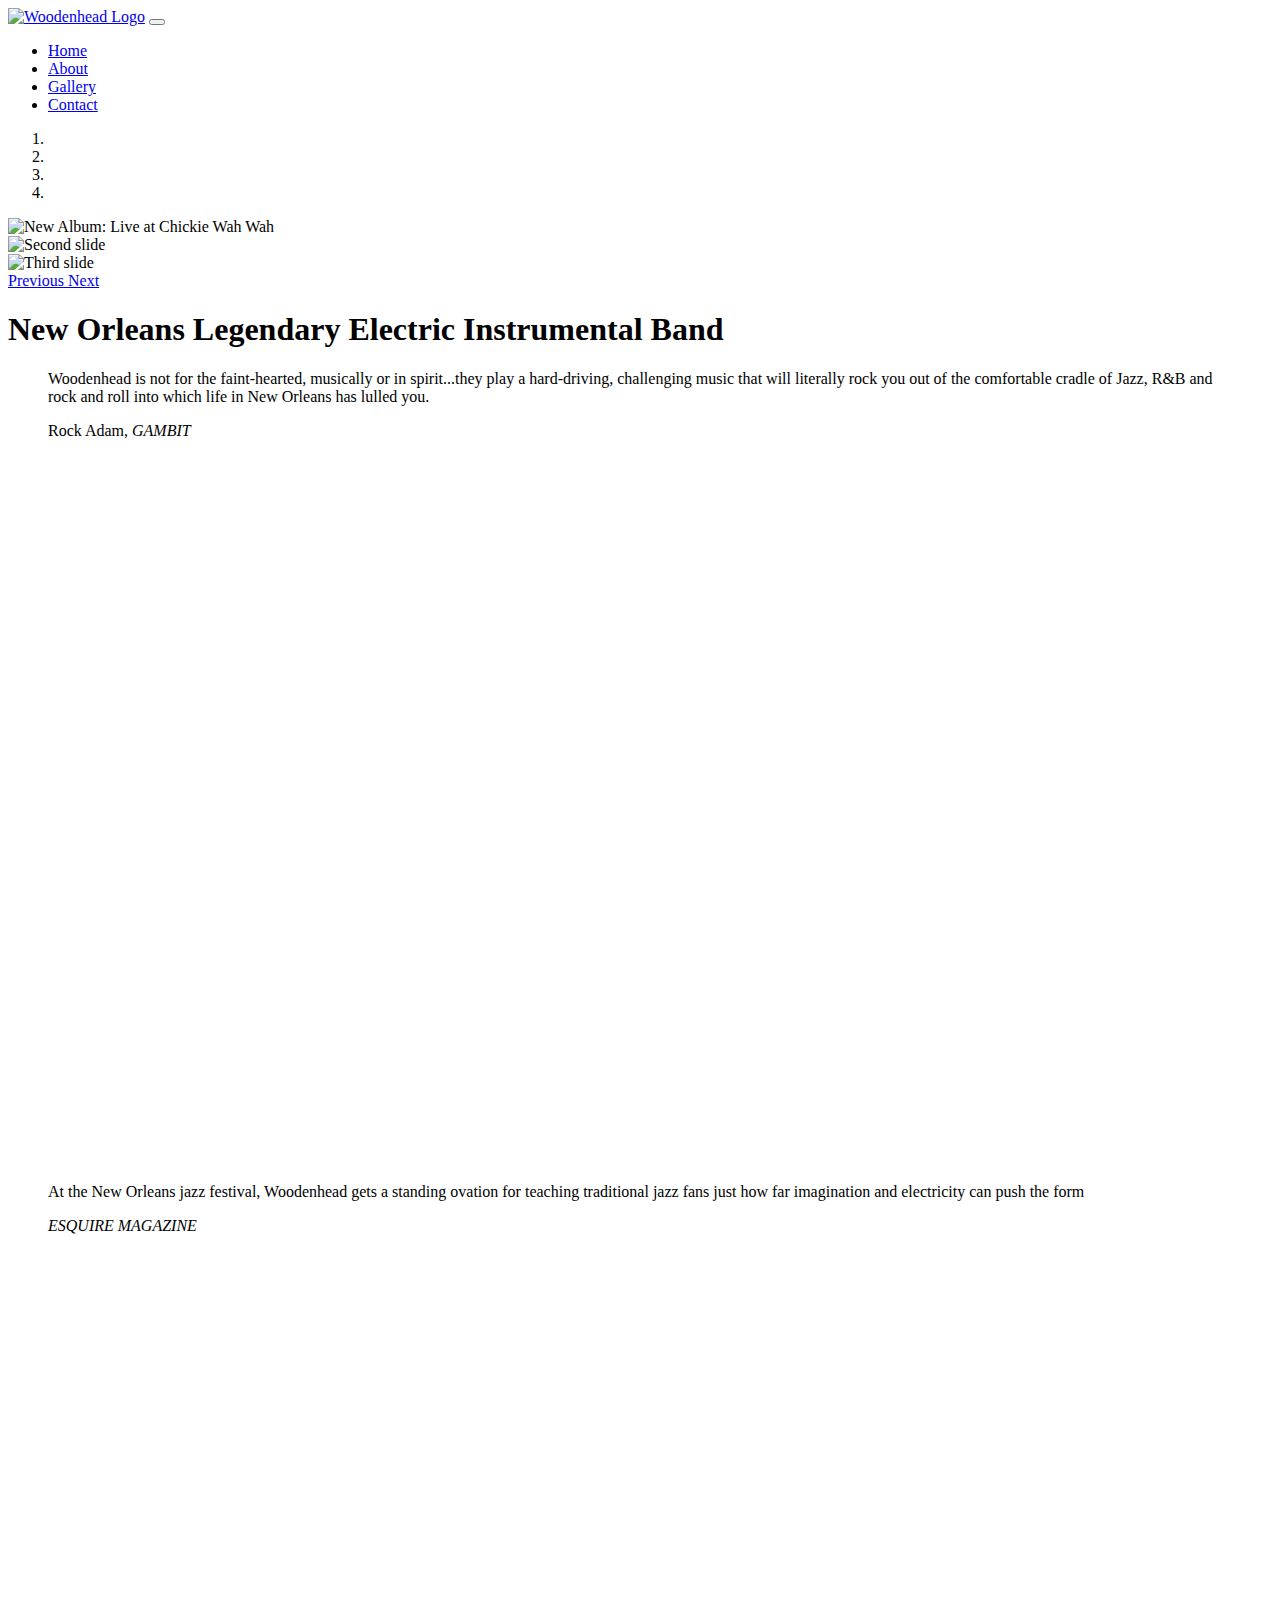
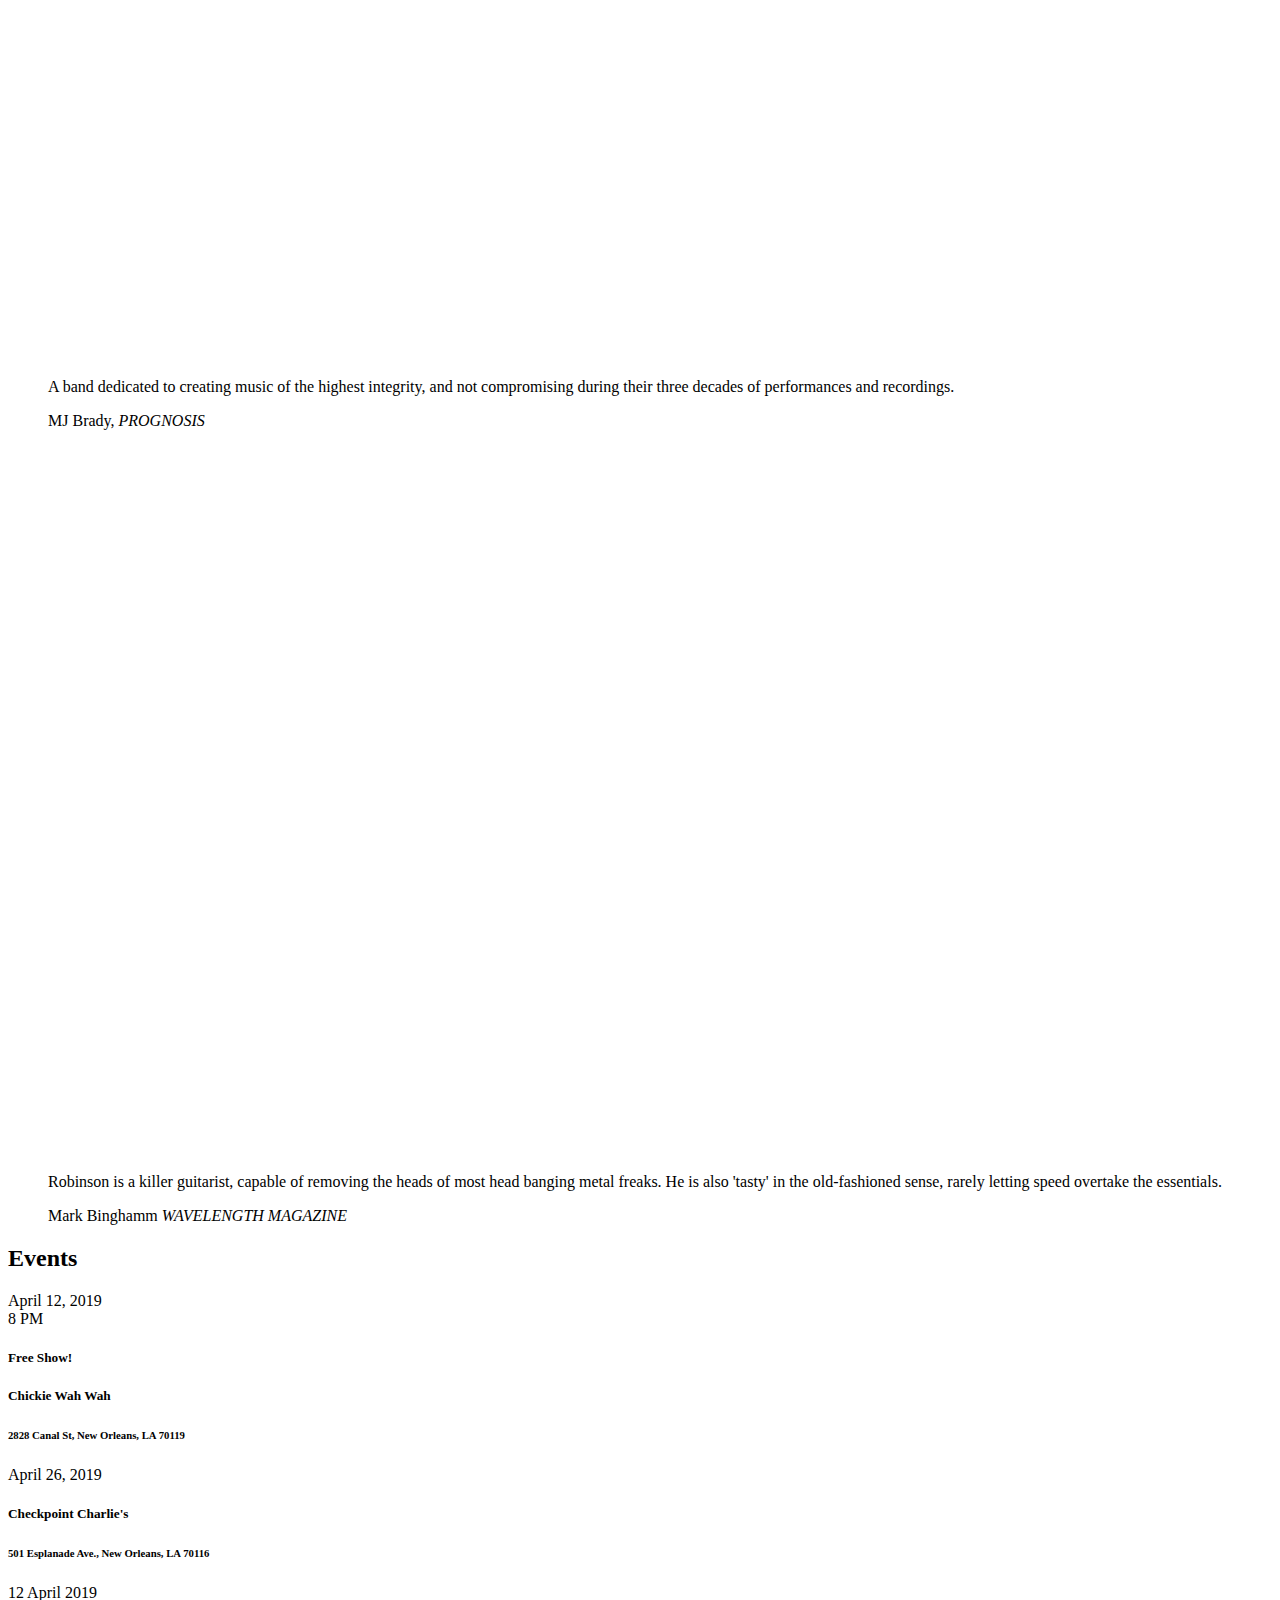
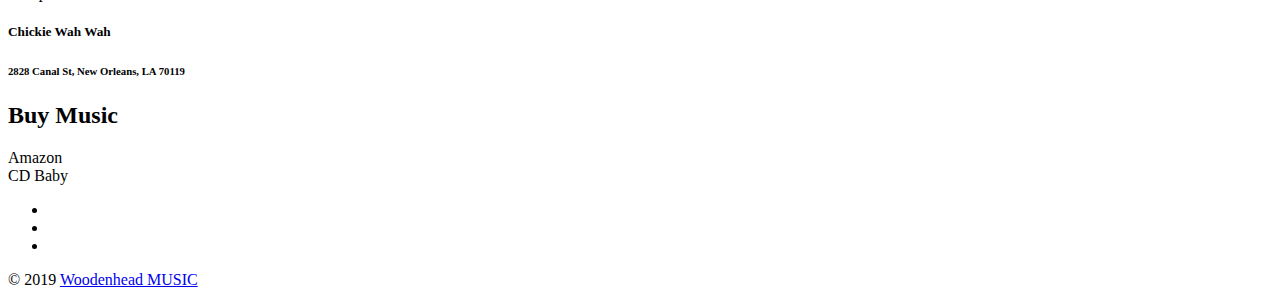
==== index.html @ a4333195 "Updated index.html" ====
<!doctype html>
<html>
<head>
  <meta name="viewport" content="width=device-width, initial-scale=1, shrink-to-fit=no">
  <meta name="description" content="Woodenhead Official Website">
  <meta name="author" content="Anastasiia Balakhan">

<!--link to the bootstrap file -->
<link rel="stylesheet" href="https://stackpath.bootstrapcdn.com/bootstrap/4.1.2/css/bootstrap.min.css" integrity="sha384-Smlep5jCw/wG7hdkwQ/Z5nLIefveQRIY9nfy6xoR1uRYBtpZgI6339F5dgvm/e9B" crossorigin="anonymous">

<!-- LINKING THE CSS -->
<link rel="stylesheet" type="text/css" href="style.css">

<!-- ADDING JQUERY PACKAGE TO ACTIVATE THE JS PACKAGE -->
<script src="http://code.jquery.com/jquery-3.3.1.js" integrity="sha256-2Kok7MbOyxpgUVvAk/HJ2jigOSYS2auK4Pfzbm7uH60=" crossorigin="anonymous"></script>
	
<!-- linking the JS file-->
<script src="https://code.jquery.com/jquery-3.3.1.slim.min.js" integrity="sha384-q8i/X+965DzO0rT7abK41JStQIAqVgRVzpbzo5smXKp4YfRvH+8abtTE1Pi6jizo" crossorigin="anonymous"></script>
<script src="https://cdnjs.cloudflare.com/ajax/libs/popper.js/1.14.3/umd/popper.min.js" integrity="sha384-ZMP7rVo3mIykV+2+9J3UJ46jBk0WLaUAdn689aCwoqbBJiSnjAK/l8WvCWPIPm49" crossorigin="anonymous"></script>
<script src="https://stackpath.bootstrapcdn.com/bootstrap/4.1.2/js/bootstrap.min.js" integrity="sha384-o+RDsa0aLu++PJvFqy8fFScvbHFLtbvScb8AjopnFD+iEQ7wo/CG0xlczd+2O/em" crossorigin="anonymous"></script>

<!-- Adding the Open Sans Font -->
<link href="https://fonts.googleapis.com/css?family=Open+Sans" rel="stylesheet">

<!-- Adding the Montserrat Font -->
<link href="https://fonts.googleapis.com/css?family=Montserrat" rel="stylesheet">

<!-- Adding the Oswald Font -->
<link href="https://fonts.googleapis.com/css?family=Oswald" rel="stylesheet">

<!-- LINKING THE FONT AWESOME -->
<link rel="stylesheet" href="https://use.fontawesome.com/releases/v5.0.13/css/all.css" integrity="sha384-DNOHZ68U8hZfKXOrtjWvjxusGo9WQnrNx2sqG0tfsghAvtVlRW3tvkXWZh58N9jp" crossorigin="anonymous">


<meta charset="UTF-8">
<title>Woodenhead</title>
</head>

<body>
<nav class="navbar fixed-top navbar-expand-lg navbar-light">
 <div class="container">
  <a class="navbar-brand" href="#"><img src="images/logo.png" width="350" height="74" alt="Woodenhead Logo"/></a>
  <button class="navbar-toggler" type="button" data-toggle="collapse" data-target="#navbarSupportedContent" aria-controls="navbarSupportedContent" aria-expanded="false" aria-label="Toggle navigation">
    <span class="navbar-toggler-icon"></span>
  </button>

  <div class="collapse navbar-collapse" id="navbarSupportedContent">
    <ul class="nav navbar-nav ml-auto">
		<li class="nav-item">
			<a class="nav-link active" href="index.html">Home</a>
		</li>
		<li class="nav-item">
        	<a class="nav-link" href="about.html">About</a>
     	</li>
     	<li class="nav-item">
        	<a class="nav-link" href="gallery.html">Gallery</a>
     	</li>
     	<li class="nav-item">
        	<a class="nav-link" href="contact.html">Contact</a>
     	</li>
	</ul>
    
    
  </div>
  
 </div> 
</nav>

<!-- Adding the Carousel -->

<div id="carouselExampleIndicators" class="carousel slide" data-ride="carousel">
  <ol class="carousel-indicators">
    <li data-target="#carouselExampleIndicators" data-slide-to="0" class="active"></li>
    <li data-target="#carouselExampleIndicators" data-slide-to="1"></li>
    <li data-target="#carouselExampleIndicators" data-slide-to="2"></li>
    <li data-target="#carouselExampleIndicators" data-slide-to="3"></li>
  </ol>
  <div class="carousel-inner">
   <div class="carousel-item active">
      <img class="d-block w-100" src="images/NewAlbum.png" alt="New Album: Live at Chickie Wah Wah"/>
    </div>
    <div class="carousel-item">
      <img class="d-block w-100"  src="images/band2.jpg" alt="Second slide">
    </div>
    <div class="carousel-item">
      <img class="d-block w-100"  src="images/band3.jpg" alt="Third slide">
    </div>
  </div>
  <a class="carousel-control-prev" href="#carouselExampleIndicators" role="button" data-slide="prev">
    <span class="carousel-control-prev-icon" aria-hidden="true"></span>
    <span class="sr-only">Previous</span>
  </a>
  <a class="carousel-control-next" href="#carouselExampleIndicators" role="button" data-slide="next">
    <span class="carousel-control-next-icon" aria-hidden="true"></span>
    <span class="sr-only">Next</span>
  </a>
</div>

<h1 class="text-center">New Orleans Legendary Electric Instrumental Band</h1>


<!-- The container -->
  <div class="container">
  
  <div class="row">
  
  
  <div class="col-sm-12 col-md-8 main">
<blockquote class="blockquote text-center">
  <p class="mb-0"><i class="fas fa-quote-left"></i> Woodenhead is not for the faint-hearted, musically or in spirit...they play a hard-driving, challenging music that will literally rock you out of the comfortable cradle of Jazz, R&amp;B and rock and roll into which life in New Orleans has lulled you.</p>
  <footer class="blockquote-footer">Rock Adam,  <cite title="Source Title">GAMBIT</cite></footer>
</blockquote>
  
<div style="padding:56.25% 0 0 0;position:relative;"><iframe src="https://player.vimeo.com/video/111139363?color=ffffff&byline=0&portrait=0" style="position:absolute;top:0;left:0;width:100%;height:100%;" frameborder="0" webkitallowfullscreen mozallowfullscreen allowfullscreen></iframe></div><script src="https://player.vimeo.com/api/player.js"></script>

<blockquote class="blockquote text-center">
  <p class="mb-0"><i class="fas fa-quote-left"></i> At the New Orleans jazz festival, Woodenhead gets a standing ovation for teaching traditional jazz fans just how far imagination and electricity can push the form</p>
  <footer class="blockquote-footer"><cite title="Source Title">ESQUIRE MAGAZINE</cite></footer>
</blockquote>

<div style="padding:56.25% 0 0 0;position:relative;"><iframe src="https://player.vimeo.com/video/105568177?color=ffffff&byline=0&portrait=0" style="position:absolute;top:0;left:0;width:100%;height:100%;" frameborder="0" webkitallowfullscreen mozallowfullscreen allowfullscreen></iframe></div><script src="https://player.vimeo.com/api/player.js"></script>

<blockquote class="blockquote text-center">
  <p class="mb-0"><i class="fas fa-quote-left"></i> A band dedicated to creating music of the highest integrity, and not compromising during their
 three decades of performances and recordings.</p>
  <footer class="blockquote-footer"> MJ Brady,  <cite title="Source Title">PROGNOSIS</cite></footer>
</blockquote>

<div style="padding:56.25% 0 0 0;position:relative;"><iframe src="https://player.vimeo.com/video/106339090?color=ffffff&byline=0&portrait=0" style="position:absolute;top:0;left:0;width:100%;height:100%;" frameborder="0" webkitallowfullscreen mozallowfullscreen allowfullscreen></iframe></div><script src="https://player.vimeo.com/api/player.js"></script>

<blockquote class="blockquote text-center">
  <p class="mb-0"><i class="fas fa-quote-left"></i> Robinson is a killer guitarist, capable of removing the heads of most head banging metal freaks.
 He is also 'tasty' in the old-fashioned sense, rarely letting speed overtake the essentials.</p>
  <footer class="blockquote-footer"> Mark Binghamm  <cite title="Source Title">WAVELENGTH MAGAZINE</cite></footer>
</blockquote>


<!-- EVENTS -->
</div>
		<div class="col-sm-12 col-md col-lg-3 offset-lg-1 events">
			<h2 class="text-center">Events</h2>


        <!-- CHANGE HERE -->     
        
        <!-- EVENT 1 --> 
				<div class="card" style="">
          <div class="card-body">
            <!-- DATE -->
            <div class="card-header text-center">April 12, 2019</div>
            <!-- Time -->
            <div class="card-header text-center">8 PM</div>

            <!-- EXTRA INFO -->
            <h5 class="card-title text-center">Free Show!</h5>

            <!-- LOCATION -->
            <h5 class="card-title text-center">Chickie Wah Wah</h5>


            <!-- ADDRESS -->
            <h6 class="card-subtitle text-center">2828 Canal St, New Orleans, LA 70119 </h6>
          </div>
        </div>  

        <!-- EVENT 2 -->
				<div class="card" style="">
					<div class="card-body">
            <!-- DATE -->
						<div class="card-header text-center">April 26, 2019</div>
            <!-- LOCATION -->
						<h5 class="card-title text-center">Checkpoint Charlie's</h5>
            <!-- ADDRESS -->
						<h6 class="card-subtitle text-center">501 Esplanade Ave., New Orleans, LA 70116</h6>
					</div>
				</div>	

        <!-- EVENT 3 -->
				<div class="card" style="">
          <div class="card-body">
            <!-- DATE -->
            <div class="card-header text-center">12 April 2019</div>
            <!-- LOCATION -->
            <h5 class="card-title text-center">Chickie Wah Wah</h5>
            <!-- ADDRESS -->
            <h6 class="card-subtitle text-center">2828 Canal St, New Orleans, LA 70119 </h6>
          </div>
        </div>  
				
			<h2 class="text-center">Buy Music</h2>
			<div class="card" style="">
					<div class="card-body">
						<div class="card-header text-center">Amazon</div>
					</div>
			</div>	
			<div class="card">
				<div class="card-body">
						<div class="card-header text-center">CD Baby</div>
					</div>
			</div>
		</div>
	
	
	

</div>

</div>

<!--Footer-->
<footer class="page-footer font-small pt-4 mt-4">

    <!--Footer Links-->
    <div class="container-fluid text-center text-md-left">
       
    </div>

    <div class="text-center">
    	<ul class="footer-links list-inline">
			<li class="list-inline-item"><a href="https://www.facebook.com/profile.php?id=100008859817237" target="_blank"><i class="fab fa-facebook-f"></i></a></li>
 			<li class="list-inline-item"><a href="http://www.instagram.com/woodenheadnola/" target="_blank"><i class="fab fa-instagram"></i></a></li>
   			<li class="list-inline-item"><a href="http://www.cdbaby.com" target="_blank"><i class="fas fa-compact-disc"></i></a></li>
   			
   			<!-- To be added later -->
   			
			<!--
   				<li class="list-inline-item"><a href="http://www.twitter.com" target="_blank"><i class="fab fa-twitter"></i></a></li>
   				<li class="list-inline-item"><a href="http://www.youtube.com" target="_blank"><i class="fab fa-youtube"></i></a></li>
			-->
    	</ul>
    </div>
    <!--Copyright-->
    <!--EDIT HERE -->
    <div class="footer-copyright text-center">
        © 2019
        <a href="#"> Woodenhead MUSIC </a>
    </div>
    <!--/.Copyright-->

</footer>
<!--/.Footer-->
</body>
</html>
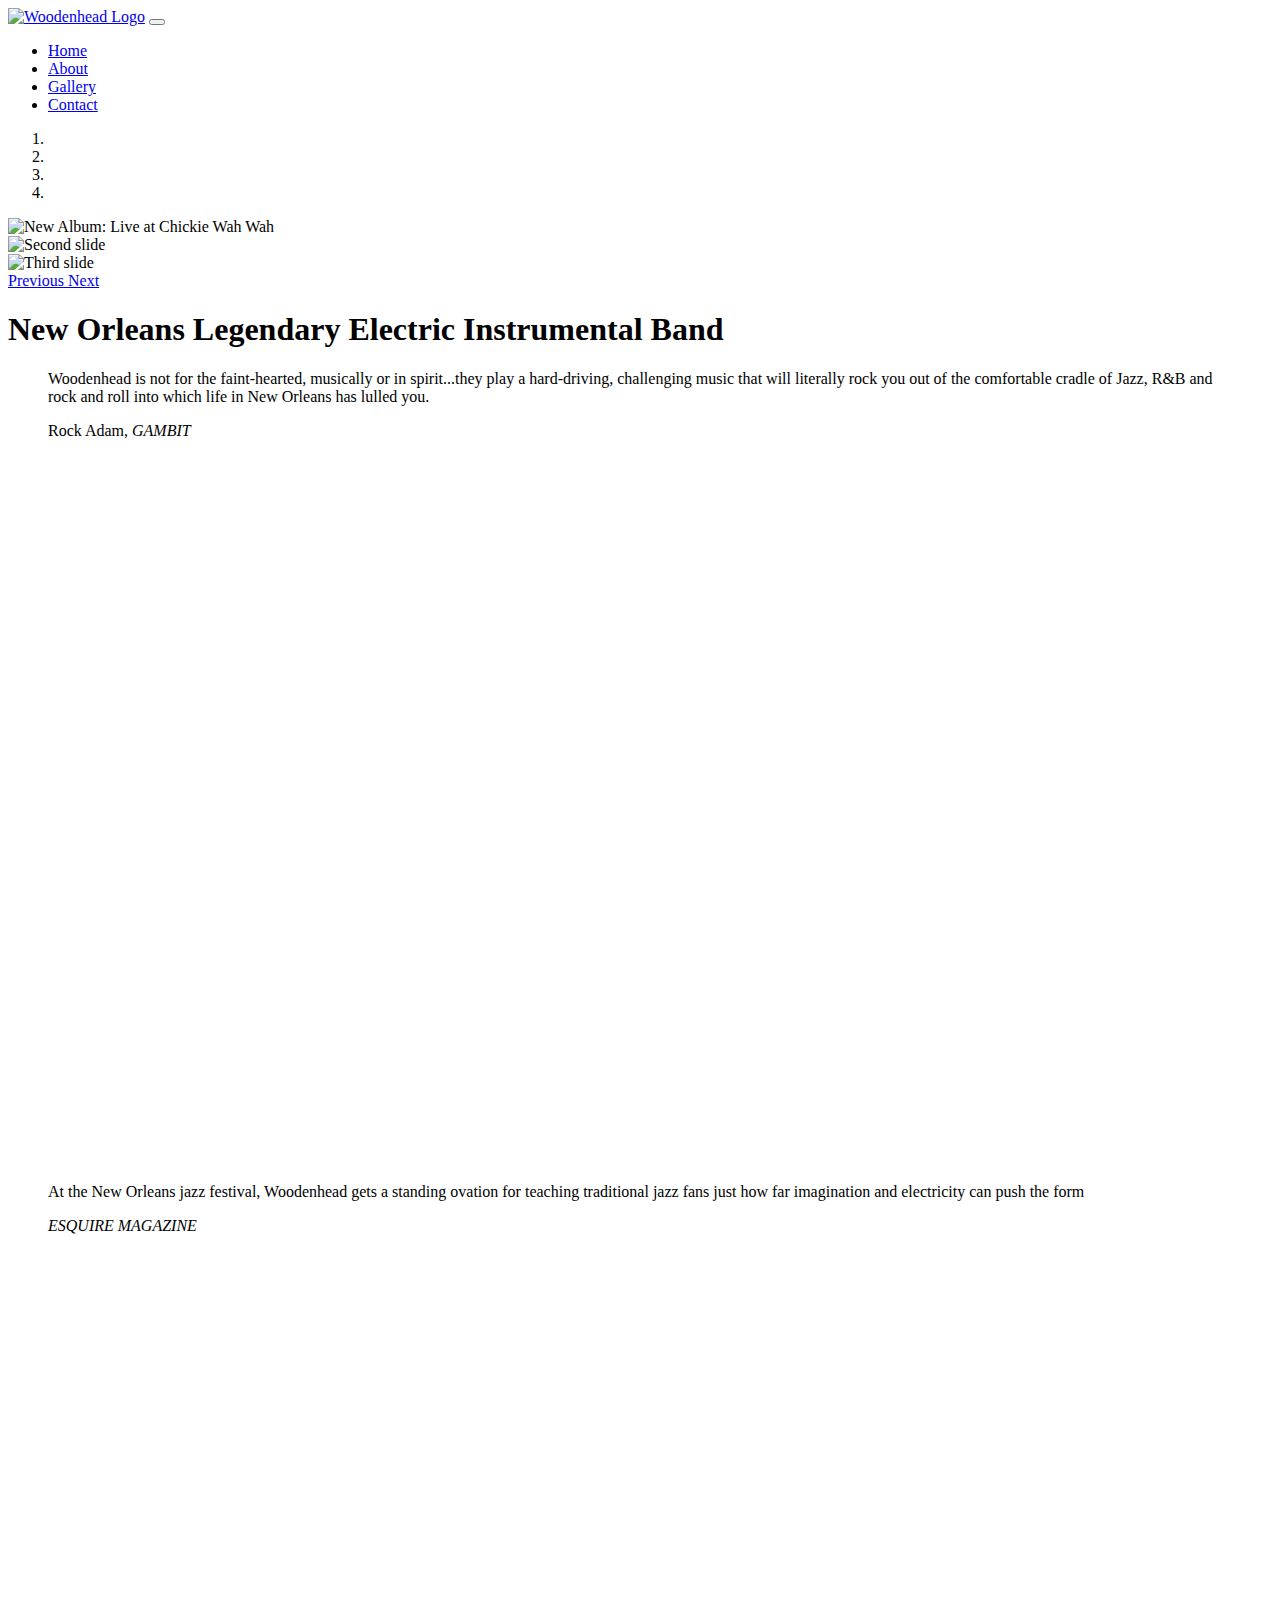
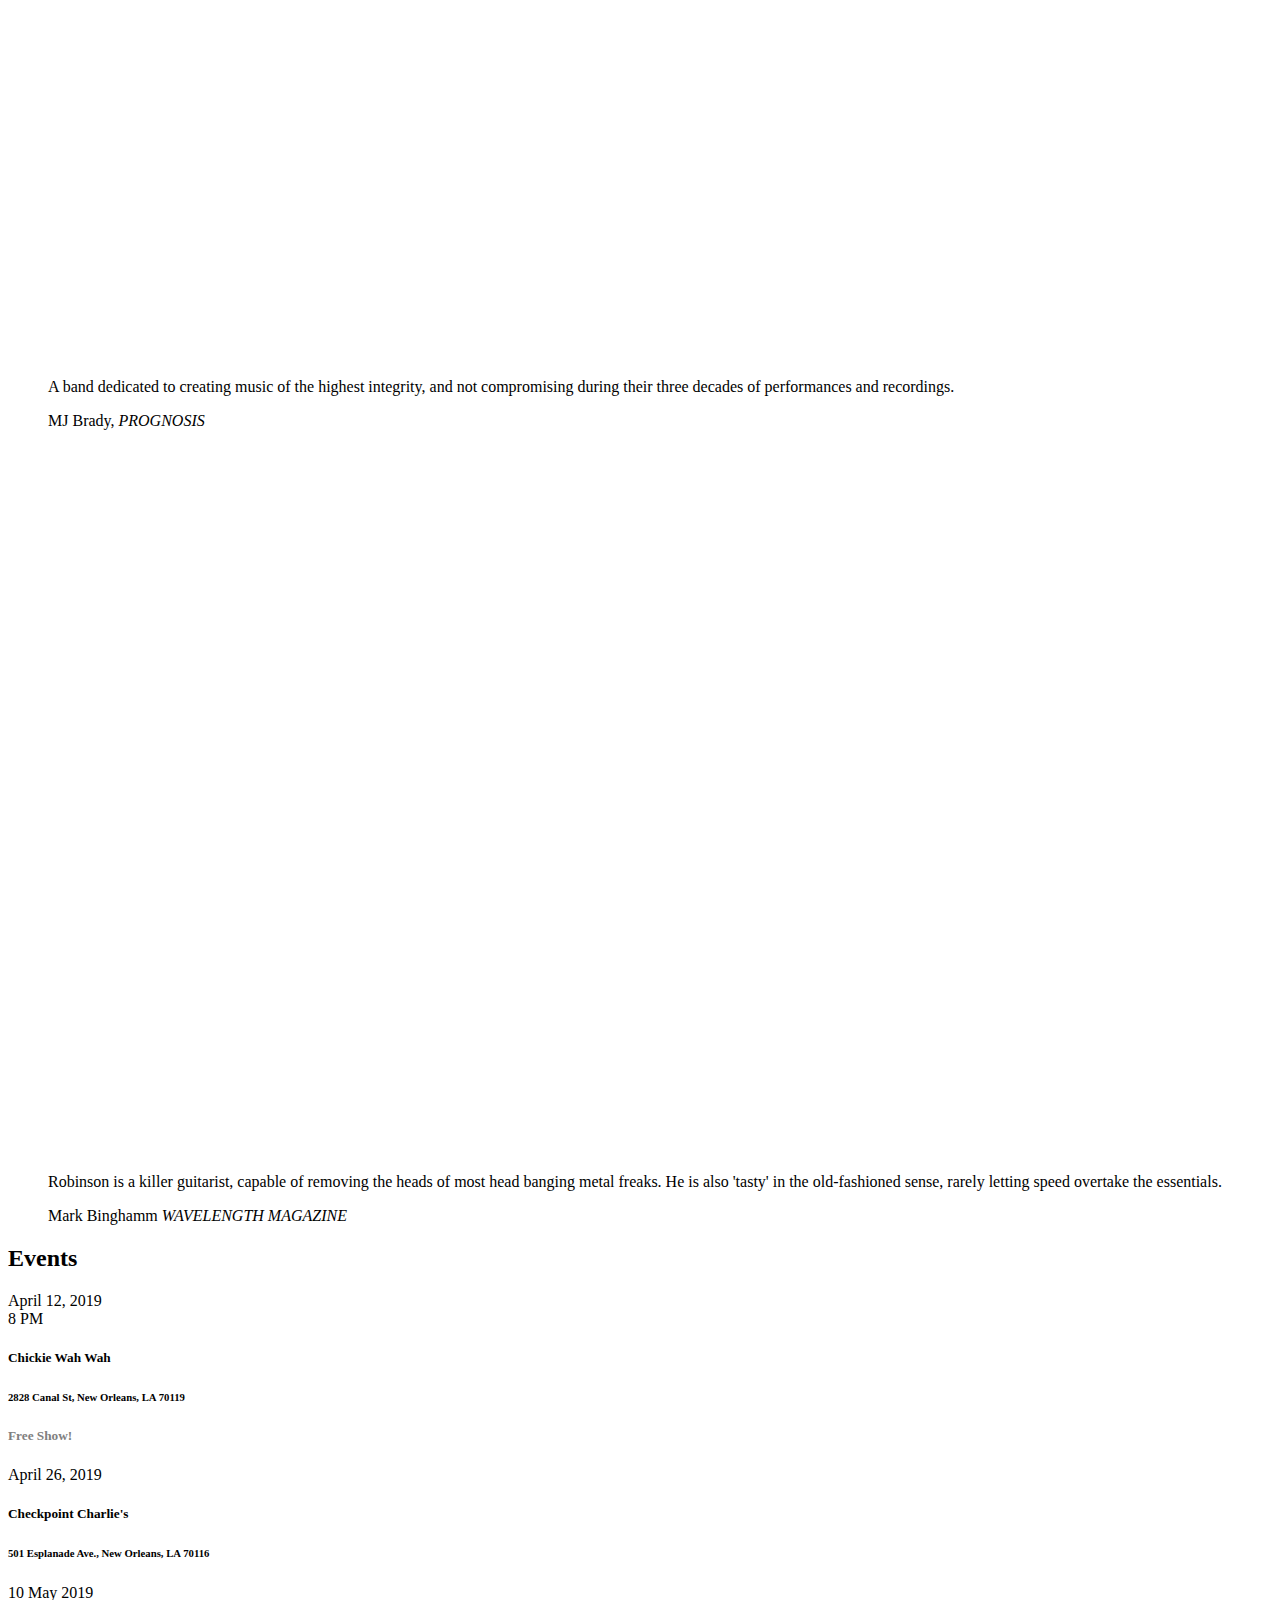
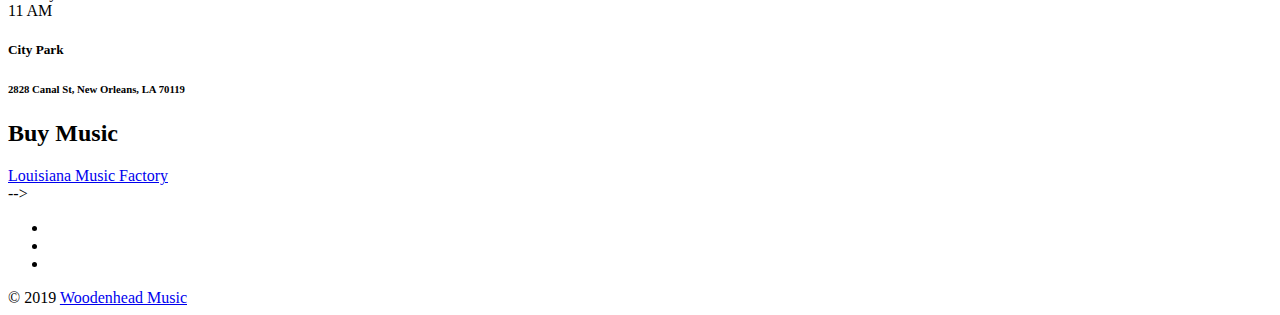
==== commit 9688dc05: "Updated 2 April 2019" ====
--- a/index.html
+++ b/index.html
@@ -134,9 +134,9 @@
   <footer class="blockquote-footer"> Mark Binghamm  <cite title="Source Title">WAVELENGTH MAGAZINE</cite></footer>
 </blockquote>
 
-
-<!-- EVENTS -->
-</div>
+</div>
+	
+<!-- EVENTS -->	
 		<div class="col-sm-12 col-md col-lg-3 offset-lg-1 events">
 			<h2 class="text-center">Events</h2>
 
@@ -146,13 +146,12 @@
         <!-- EVENT 1 --> 
 				<div class="card" style="">
           <div class="card-body">
+           
             <!-- DATE -->
             <div class="card-header text-center">April 12, 2019</div>
-            <!-- Time -->
-            <div class="card-header text-center">8 PM</div>
-
-            <!-- EXTRA INFO -->
-            <h5 class="card-title text-center">Free Show!</h5>
+            
+            <!-- TIME -->
+            <div class="card-header text-center time">8 PM</div>
 
             <!-- LOCATION -->
             <h5 class="card-title text-center">Chickie Wah Wah</h5>
@@ -160,28 +159,55 @@
 
             <!-- ADDRESS -->
             <h6 class="card-subtitle text-center">2828 Canal St, New Orleans, LA 70119 </h6>
+            
+            <!-- EXTRA INFO -->
+            <h5 class="card-title text-center font-italic" style= "color: gray;">Free Show!</h5>
+            
           </div>
         </div>  
 
         <!-- EVENT 2 -->
 				<div class="card" style="">
 					<div class="card-body">
+           
             <!-- DATE -->
 						<div class="card-header text-center">April 26, 2019</div>
+          
+          	<!-- TIME -->
+           	
+           		<!--
+            	<div class="card-header text-center time">8 PM</div>
+            	-->
+           
             <!-- LOCATION -->
 						<h5 class="card-title text-center">Checkpoint Charlie's</h5>
+           
             <!-- ADDRESS -->
 						<h6 class="card-subtitle text-center">501 Esplanade Ave., New Orleans, LA 70116</h6>
+						
+			<!-- EXTRA INFO -->
+           			
+           				<!--
+            			<h5 class="card-title text-center font-italic" style= "color: gray;">Free Show!</h5>
+            			-->
+            			
 					</div>
 				</div>	
 
         <!-- EVENT 3 -->
 				<div class="card" style="">
           <div class="card-body">
+           
             <!-- DATE -->
-            <div class="card-header text-center">12 April 2019</div>
+            <div class="card-header text-center">10 May 2019</div>
+
+            <!-- TIME -->
+              
+            <div class="card-header text-center time">11 AM</div>
+            
+            
             <!-- LOCATION -->
-            <h5 class="card-title text-center">Chickie Wah Wah</h5>
+            <h5 class="card-title text-center">City Park</h5>
             <!-- ADDRESS -->
             <h6 class="card-subtitle text-center">2828 Canal St, New Orleans, LA 70119 </h6>
           </div>
@@ -190,14 +216,36 @@
 			<h2 class="text-center">Buy Music</h2>
 			<div class="card" style="">
 					<div class="card-body">
-						<div class="card-header text-center">Amazon</div>
+						<div class="card-header text-center"><a href ="https://www.louisianamusicfactory.com/?s=woodenhead&post_type=product">Louisiana Music Factory</a></div>
 					</div>
 			</div>	
+			
+			
+			<!-- ADD ANOTHER WEBSITE TO BUY MUSIC -->
+			
+			
+			<!--
 			<div class="card">
 				<div class="card-body">
-						<div class="card-header text-center">CD Baby</div>
+						<div class="card-header text-center">
+      -->
+						
+						<!-- CHANGE WEBSITE -->
+						
+            <!--
+						<a href ="">
+            -->
+						
+						<!-- CHANGE NAME OF WEBSITE -->
+						
+            <!--
+						Amazon</a></div>
+          -->
+
+						
 					</div>
 			</div>
+			-->
 		</div>
 	
 	
@@ -215,16 +263,16 @@
        
     </div>
 
-    <div class="text-center">
+   <div class="text-center">
     	<ul class="footer-links list-inline">
-			<li class="list-inline-item"><a href="https://www.facebook.com/profile.php?id=100008859817237" target="_blank"><i class="fab fa-facebook-f"></i></a></li>
+			<li class="list-inline-item"><a href="https://www.facebook.com/WoodenheadNOLA/?ref=br_rs" target="_blank"><i class="fab fa-facebook-f"></i></a></li>
  			<li class="list-inline-item"><a href="http://www.instagram.com/woodenheadnola/" target="_blank"><i class="fab fa-instagram"></i></a></li>
-   			<li class="list-inline-item"><a href="http://www.cdbaby.com" target="_blank"><i class="fas fa-compact-disc"></i></a></li>
+ 			<li class="list-inline-item"><a href="https://twitter.com/NolaWoodenhead" target="_blank"><i class="fab fa-twitter"></i></a></li>
+  			
    			
    			<!-- To be added later -->
    			
 			<!--
-   				<li class="list-inline-item"><a href="http://www.twitter.com" target="_blank"><i class="fab fa-twitter"></i></a></li>
    				<li class="list-inline-item"><a href="http://www.youtube.com" target="_blank"><i class="fab fa-youtube"></i></a></li>
 			-->
     	</ul>
@@ -233,7 +281,7 @@
     <!--EDIT HERE -->
     <div class="footer-copyright text-center">
         © 2019
-        <a href="#"> Woodenhead MUSIC </a>
+        <a href="#"> Woodenhead Music </a>
     </div>
     <!--/.Copyright-->
 
